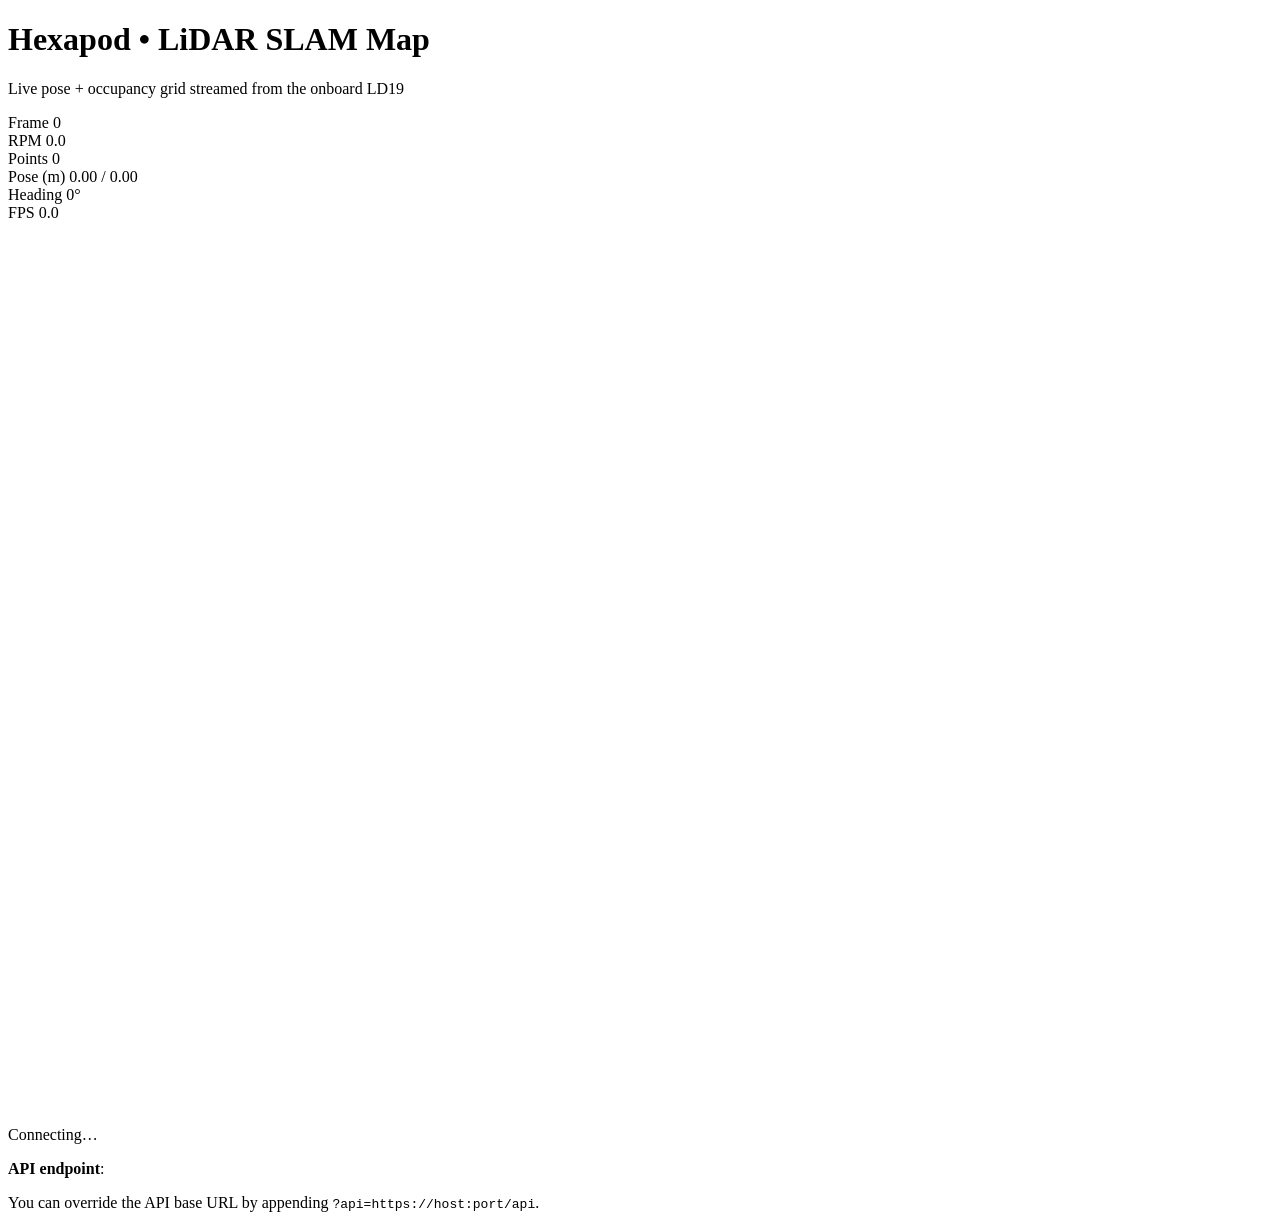
==== crates/web-panel/static/map.html @ accacfbb "lidar into main.rs not tested" ====
<!DOCTYPE html>
<html lang="en">
<head>
    <meta charset="UTF-8">
    <meta name="viewport" content="width=device-width, initial-scale=1.0">
    <title>Hexapod LiDAR Map</title>
    <link rel="stylesheet" href="/map.css">
</head>
<body>
    <header>
        <h1>Hexapod • LiDAR SLAM Map</h1>
        <p>Live pose + occupancy grid streamed from the onboard LD19</p>
    </header>

    <main>
        <section id="stats">
            <div class="stat">
                <span class="label">Frame</span>
                <span class="value" id="frame">0</span>
            </div>
            <div class="stat">
                <span class="label">RPM</span>
                <span class="value" id="rpm">0.0</span>
            </div>
            <div class="stat">
                <span class="label">Points</span>
                <span class="value" id="points">0</span>
            </div>
            <div class="stat">
                <span class="label">Pose (m)</span>
                <span class="value" id="pose-xy">0.00 / 0.00</span>
            </div>
            <div class="stat">
                <span class="label">Heading</span>
                <span class="value" id="pose-theta">0°</span>
            </div>
            <div class="stat">
                <span class="label">FPS</span>
                <span class="value" id="fps">0.0</span>
            </div>
        </section>

        <div id="canvas-wrapper">
            <canvas id="map-canvas" width="900" height="900"></canvas>
            <div id="status" class="disconnected">Connecting…</div>
        </div>

        <section id="tips">
            <p><strong>API endpoint</strong>: <code id="api-base"></code></p>
            <p>You can override the API base URL by appending <code>?api=https://host:port/api</code>.</p>
        </section>
    </main>

    <script src="/map.js" type="module"></script>
</body>
</html>
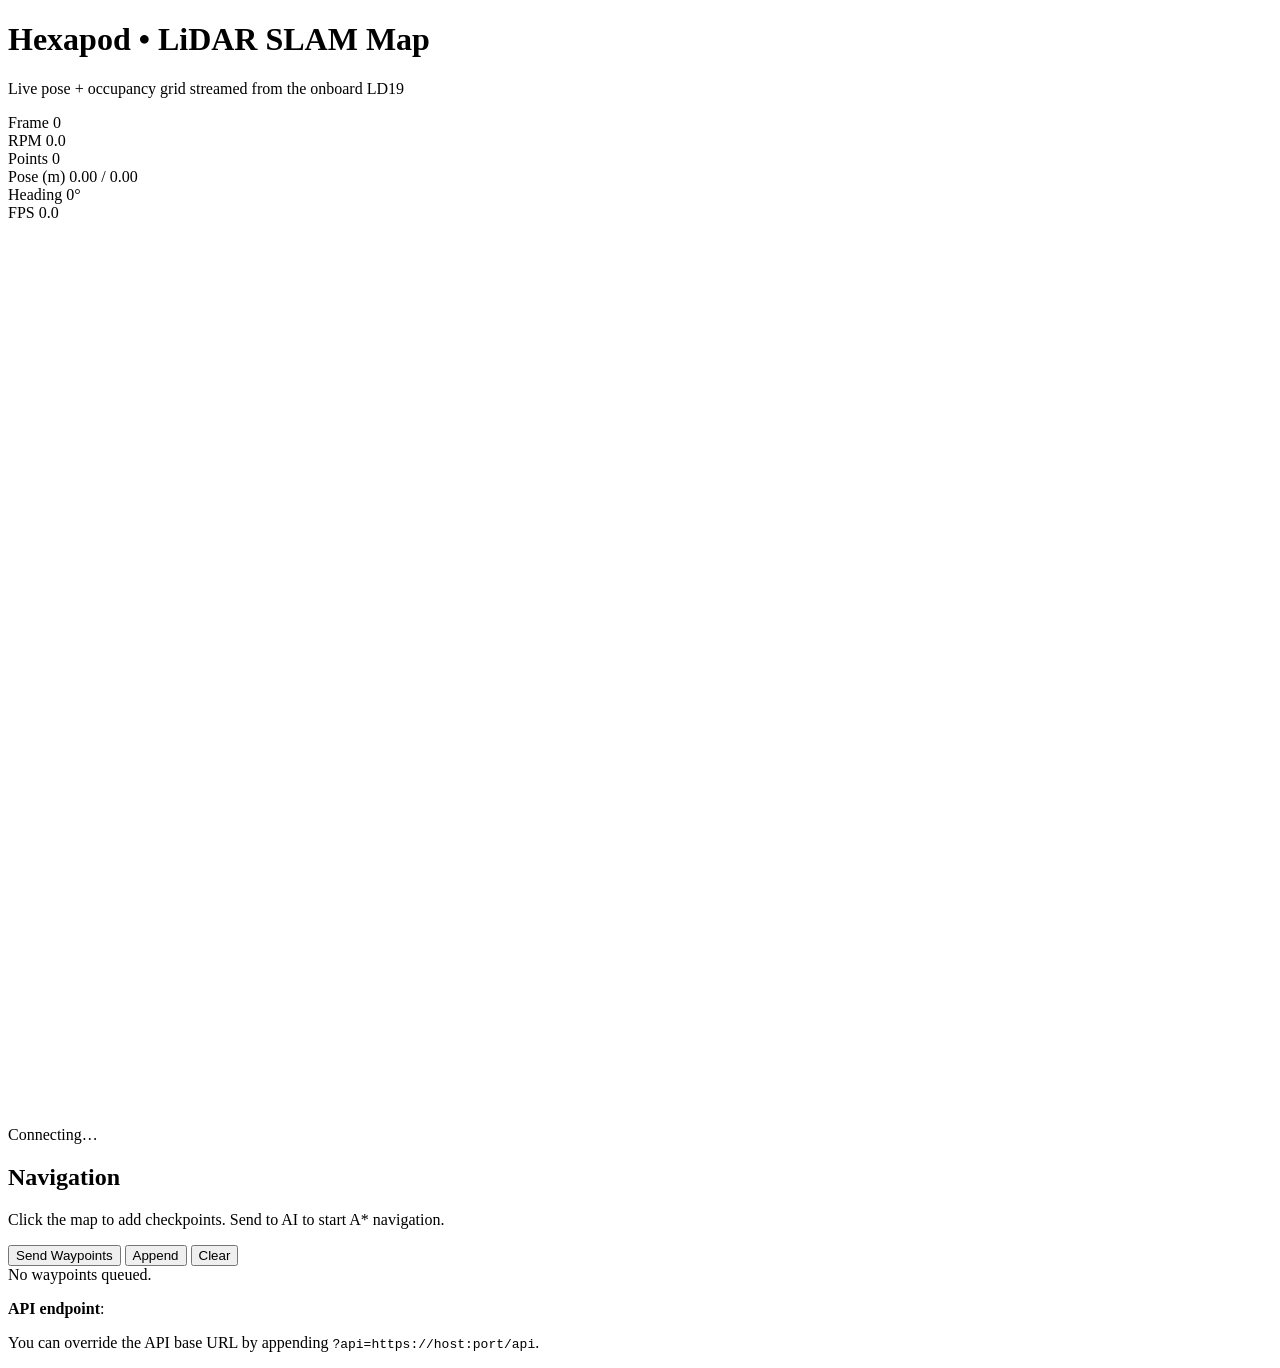
==== commit b5a5e37c: "bunch of changes and pwathdfinding ai" ====
--- a/crates/web-panel/static/map.html
+++ b/crates/web-panel/static/map.html
@@ -45,6 +45,20 @@
             <div id="status" class="disconnected">Connecting…</div>
         </div>
 
+        <section id="nav-panel">
+            <div class="nav-header">
+                <h2>Navigation</h2>
+                <p>Click the map to add checkpoints. Send to AI to start A* navigation.</p>
+            </div>
+            <div class="nav-actions">
+                <button id="nav-send" type="button">Send Waypoints</button>
+                <button id="nav-append" type="button">Append</button>
+                <button id="nav-clear" type="button">Clear</button>
+            </div>
+            <div class="nav-status" id="nav-status">No waypoints queued.</div>
+            <div class="nav-list" id="nav-list"></div>
+        </section>
+
         <section id="tips">
             <p><strong>API endpoint</strong>: <code id="api-base"></code></p>
             <p>You can override the API base URL by appending <code>?api=https://host:port/api</code>.</p>
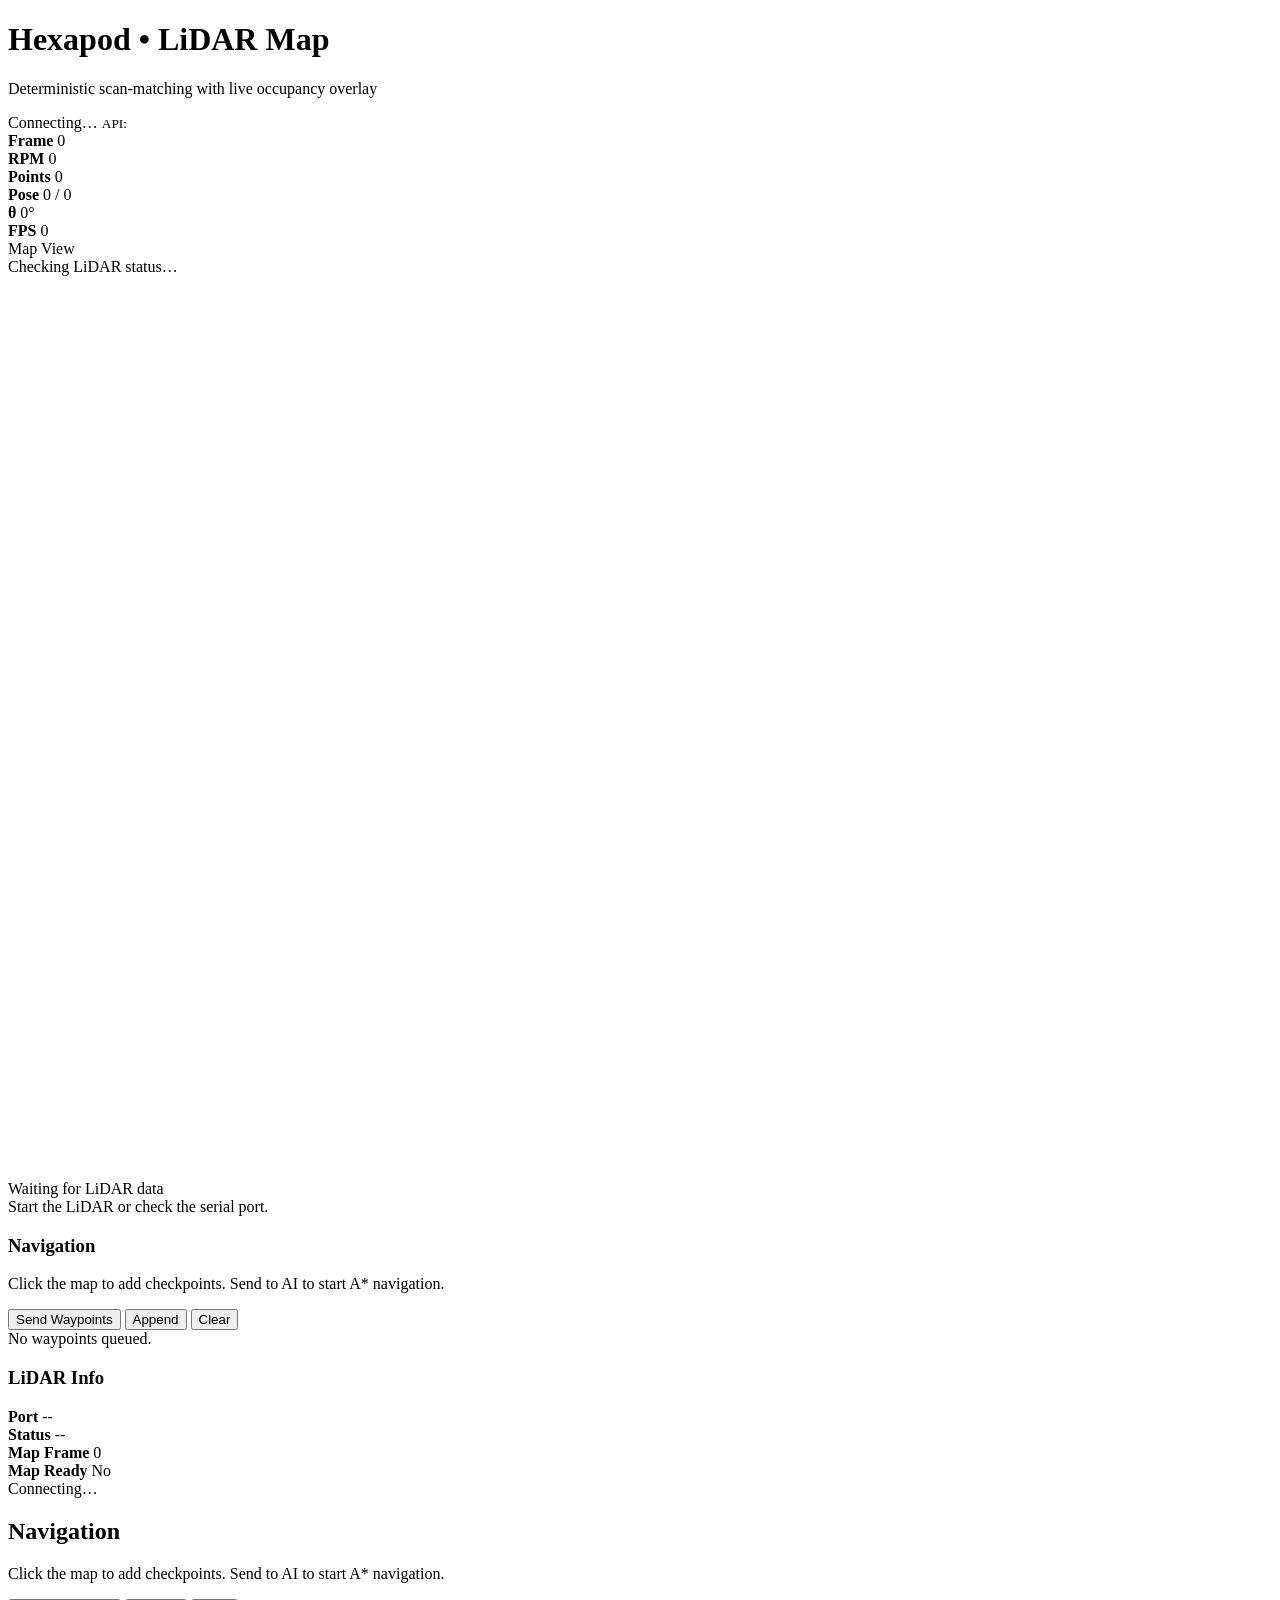
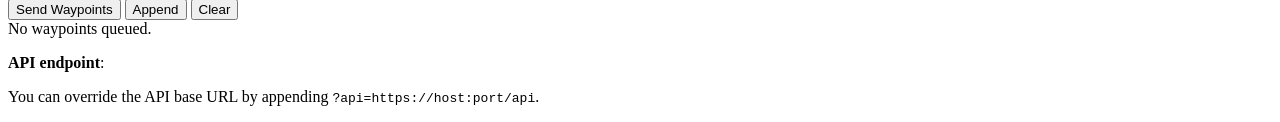
==== commit 80ebe42c: "betterer lidar ?" ====
--- a/crates/web-panel/static/map.html
+++ b/crates/web-panel/static/map.html
@@ -1,47 +1,66 @@
 <!DOCTYPE html>
 <html lang="en">
 <head>
-    <meta charset="UTF-8">
-    <meta name="viewport" content="width=device-width, initial-scale=1.0">
-    <title>Hexapod LiDAR Map</title>
-    <link rel="stylesheet" href="/map.css">
-</head>
-<body>
-    <header>
-        <h1>Hexapod • LiDAR SLAM Map</h1>
-        <p>Live pose + occupancy grid streamed from the onboard LD19</p>
-    </header>
+    <div class="app">
+        <header class="header">
+            <div>
+                <h1>Hexapod • LiDAR Map</h1>
+                <p>Deterministic scan-matching with live occupancy overlay</p>
+            </div>
+            <div class="header-meta">
+                <div class="status">
+                    <span id="status" class="disconnected">Connecting…</span>
+                    <small>API: <span id="api-base"></span></small>
+                </div>
+                <div class="stats">
+                    <div><strong>Frame</strong> <span id="frame">0</span></div>
+                    <div><strong>RPM</strong> <span id="rpm">0</span></div>
+                    <div><strong>Points</strong> <span id="points">0</span></div>
+                    <div><strong>Pose</strong> <span id="pose-xy">0 / 0</span></div>
+                    <div><strong>θ</strong> <span id="pose-theta">0°</span></div>
+                    <div><strong>FPS</strong> <span id="fps">0</span></div>
+                </div>
+            </div>
+        </header>
 
-    <main>
-        <section id="stats">
-            <div class="stat">
-                <span class="label">Frame</span>
-                <span class="value" id="frame">0</span>
-            </div>
-            <div class="stat">
-                <span class="label">RPM</span>
-                <span class="value" id="rpm">0.0</span>
-            </div>
-            <div class="stat">
-                <span class="label">Points</span>
-                <span class="value" id="points">0</span>
-            </div>
-            <div class="stat">
-                <span class="label">Pose (m)</span>
-                <span class="value" id="pose-xy">0.00 / 0.00</span>
-            </div>
-            <div class="stat">
-                <span class="label">Heading</span>
-                <span class="value" id="pose-theta">0°</span>
-            </div>
-            <div class="stat">
-                <span class="label">FPS</span>
-                <span class="value" id="fps">0.0</span>
-            </div>
-        </section>
-
-        <div id="canvas-wrapper">
-            <canvas id="map-canvas" width="900" height="900"></canvas>
+        <main class="grid">
+            <section class="map-panel">
+                <div class="map-toolbar">
+                    <div class="map-title">Map View</div>
+                    <div class="map-status" id="lidar-status">Checking LiDAR status…</div>
+                </div>
+                <div class="map-wrapper">
+                    <canvas id="map-canvas" width="900" height="900"></canvas>
+                    <div class="map-empty" id="map-empty">
+                        <div class="empty-title">Waiting for LiDAR data</div>
+                        <div class="empty-subtitle">Start the LiDAR or check the serial port.</div>
+                    </div>
+                </div>
+            </section>
+            <aside class="side-panel">
+                <div class="card">
+                    <h3>Navigation</h3>
+                    <p>Click the map to add checkpoints. Send to AI to start A* navigation.</p>
+                    <div class="nav-actions">
+                        <button id="nav-send">Send Waypoints</button>
+                        <button id="nav-append">Append</button>
+                        <button id="nav-clear" class="secondary">Clear</button>
+                    </div>
+                    <div class="nav-status" id="nav-status">No waypoints queued.</div>
+                    <div class="nav-list" id="nav-list"></div>
+                </div>
+                <div class="card" style="margin-top: 16px;">
+                    <h3>LiDAR Info</h3>
+                    <div class="info-grid">
+                        <div><strong>Port</strong> <span id="lidar-port">--</span></div>
+                        <div><strong>Status</strong> <span id="lidar-availability">--</span></div>
+                        <div><strong>Map Frame</strong> <span id="map-frame">0</span></div>
+                        <div><strong>Map Ready</strong> <span id="map-ready">No</span></div>
+                    </div>
+                </div>
+            </aside>
+        </main>
+    </div>
             <div id="status" class="disconnected">Connecting…</div>
         </div>
 
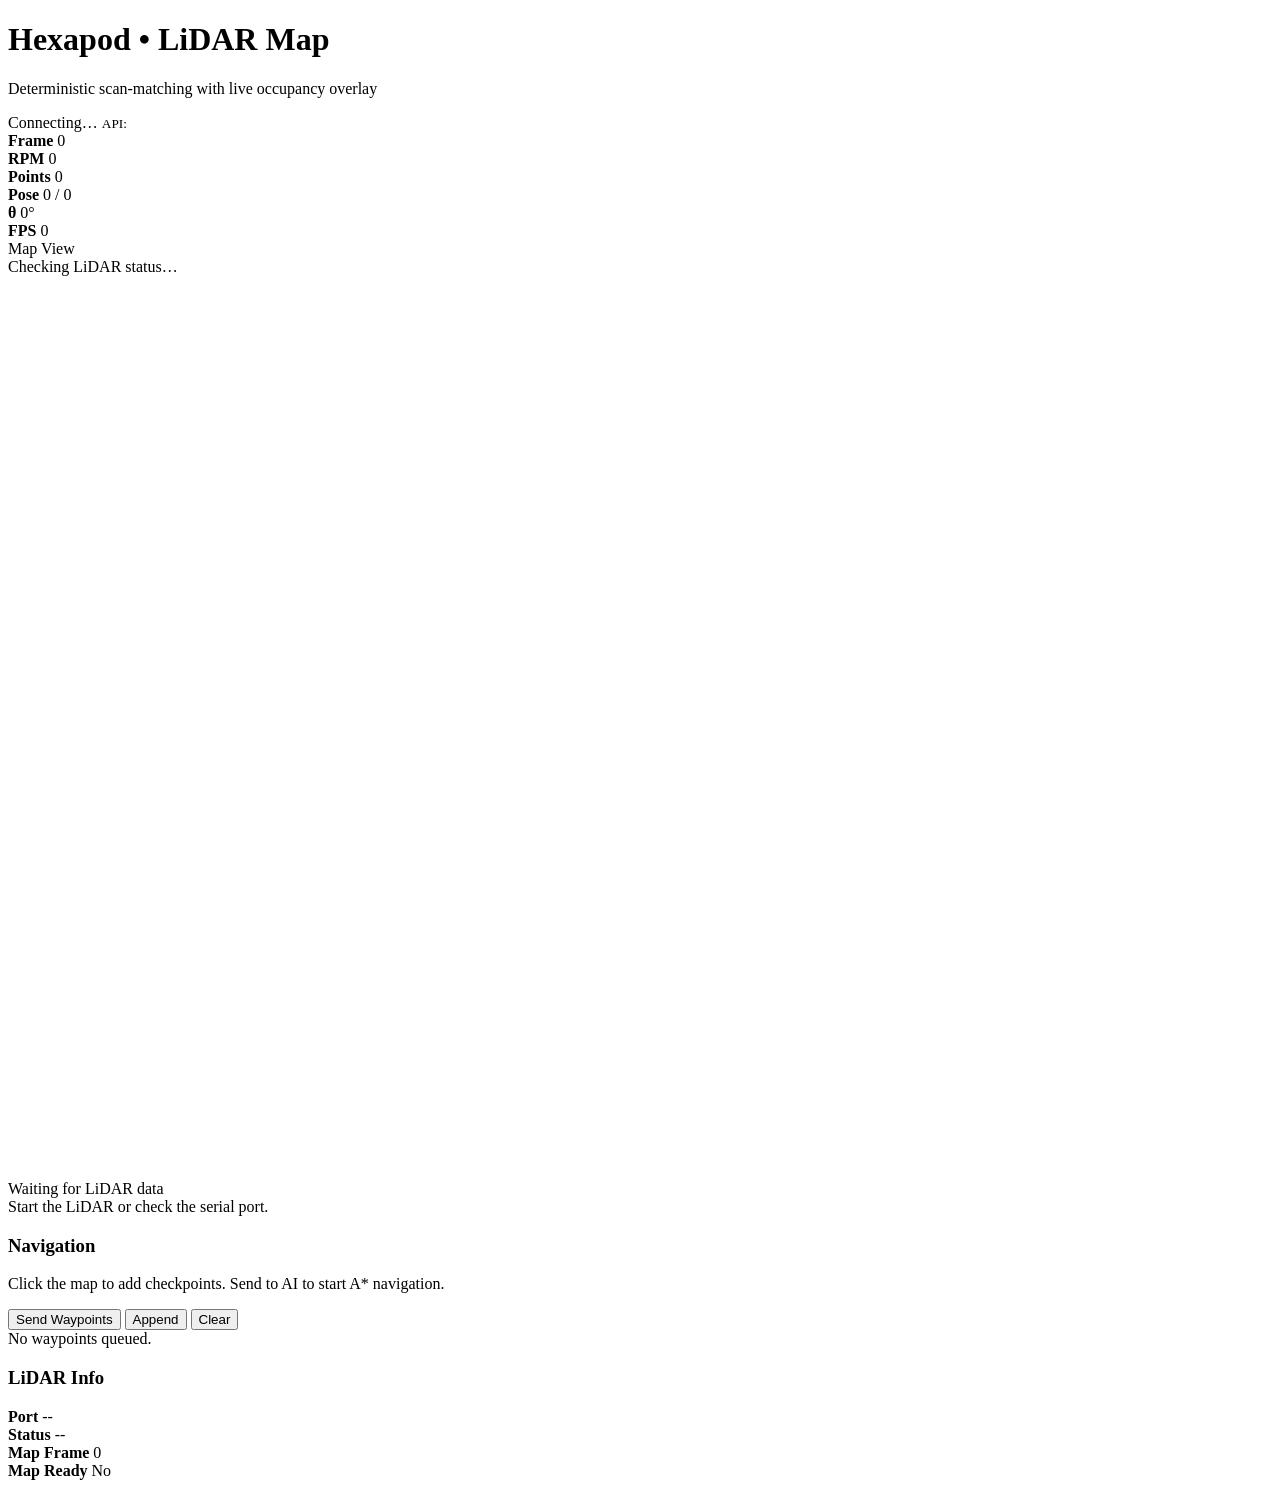
==== commit 23b75f64: "fixed map css" ====
--- a/crates/web-panel/static/map.html
+++ b/crates/web-panel/static/map.html
@@ -1,6 +1,12 @@
 <!DOCTYPE html>
 <html lang="en">
 <head>
+    <meta charset="UTF-8">
+    <meta name="viewport" content="width=device-width, initial-scale=1.0">
+    <title>Hexapod • LiDAR Map</title>
+    <link rel="stylesheet" href="/map.css">
+</head>
+<body>
     <div class="app">
         <header class="header">
             <div>
@@ -61,28 +67,6 @@
             </aside>
         </main>
     </div>
-            <div id="status" class="disconnected">Connecting…</div>
-        </div>
-
-        <section id="nav-panel">
-            <div class="nav-header">
-                <h2>Navigation</h2>
-                <p>Click the map to add checkpoints. Send to AI to start A* navigation.</p>
-            </div>
-            <div class="nav-actions">
-                <button id="nav-send" type="button">Send Waypoints</button>
-                <button id="nav-append" type="button">Append</button>
-                <button id="nav-clear" type="button">Clear</button>
-            </div>
-            <div class="nav-status" id="nav-status">No waypoints queued.</div>
-            <div class="nav-list" id="nav-list"></div>
-        </section>
-
-        <section id="tips">
-            <p><strong>API endpoint</strong>: <code id="api-base"></code></p>
-            <p>You can override the API base URL by appending <code>?api=https://host:port/api</code>.</p>
-        </section>
-    </main>
 
     <script src="/map.js" type="module"></script>
 </body>
